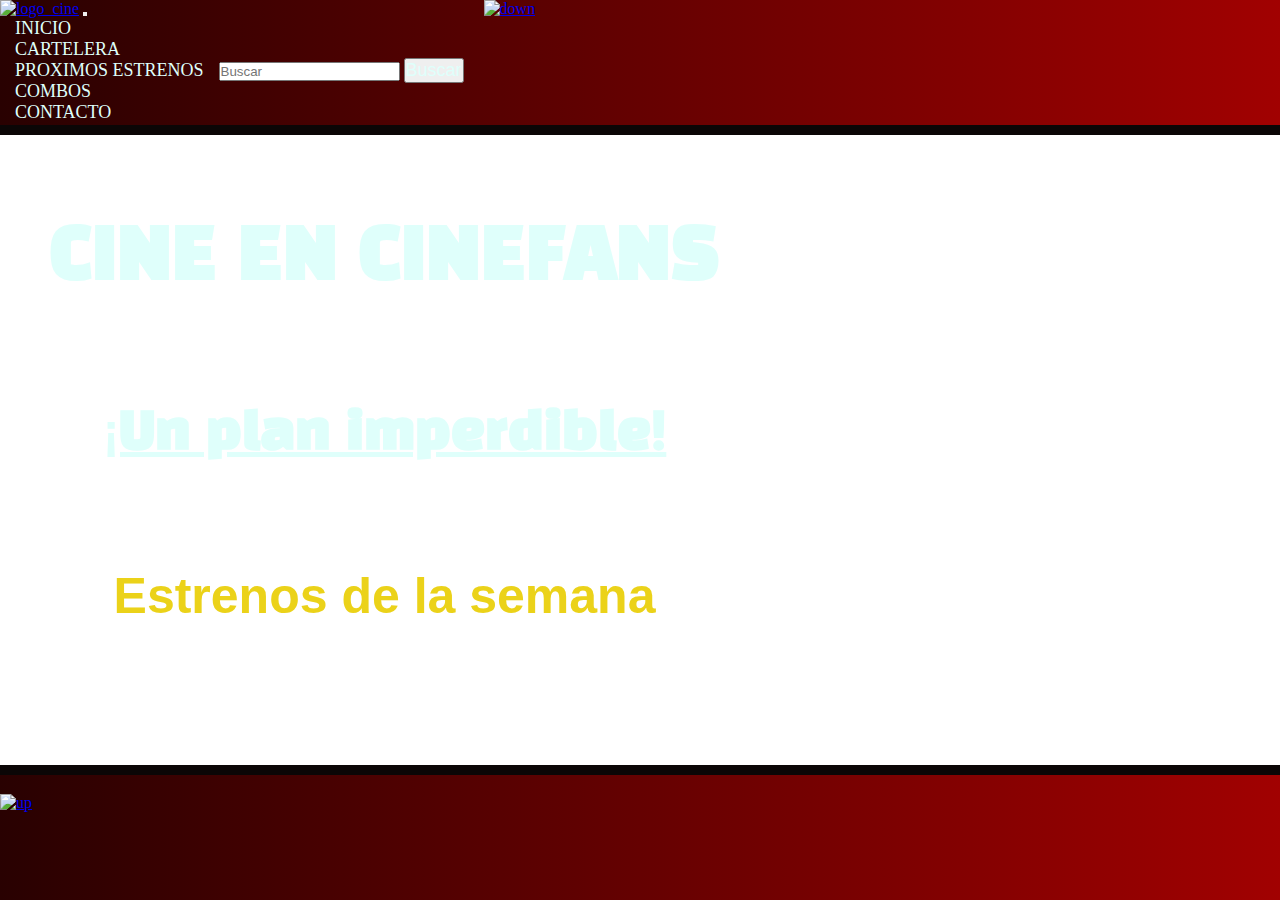
==== index.html @ 0e2128f8 "probando funcion toggler en el index.html" ====
<!DOCTYPE html>
<html lang="en">

<head>
    <meta charset="UTF-8">
    <meta http-equiv="X-UA-Compatible" content="IE=edge">
    <meta name="viewport" content="width=device-width, initial-scale=1.0">
    
    <!-- Palabras Claves -->
    <meta name="keywords" content="peliculas, movies, cine, drama, accion, comedia">
    <!-- Descripción -->
    <meta name="description" content="Podrás encontrar un variado repertorio de peliculas y estrenos en 2D y 3D con una">

    <link rel="stylesheet" href="https://cdnjs.cloudflare.com/ajax/libs/font-awesome/6.1.1/css/all.min.css"
        integrity="sha512-KfkfwYDsLkIlwQp6LFnl8zNdLGxu9YAA1QvwINks4PhcElQSvqcyVLLD9aMhXd13uQjoXtEKNosOWaZqXgel0g=="
        crossorigin="anonymous" referrerpolicy="no-referrer" />
    <link href="https://cdn.jsdelivr.net/npm/bootstrap@5.3.0-alpha3/dist/css/bootstrap.min.css" rel="stylesheet"
        integrity="sha384-KK94CHFLLe+nY2dmCWGMq91rCGa5gtU4mk92HdvYe+M/SXH301p5ILy+dN9+nJOZ" crossorigin="anonymous">
    <link rel="stylesheet" href="./css/style.css">
    <link rel="shortcut icon" href="recursos/compartidos/icono-cine.png">

    <title>Inicio | CINEFANS</title>
</head>

<body>
    <header id="encabezado">
        <nav class="navbar navbar-expand-lg bg-body-tertiary nav-encabezado" id="id-encabezado-inicio">
            <div class="container-fluid encabezado-cuerpo">
                <a class="navbar-brand imagen-nav" href="#"><img src="recursos/compartidos/logo-cine.png" alt="logo_cine"></a>
                <button class="navbar-toggler" type="button" data-bs-toggle="collapse"
                    data-bs-target="#navbarTogglerDemo01" aria-controls="navbarTogglerDemo01" aria-expanded="false"
                    aria-label="Toggle navigation">
                    <span class="navbar-toggler-icon"></span>
                </button>
                <div class="collapse navbar-collapse navbar-personal" id="navbarTogglerDemo01">
                    <ul class="navbar-nav me-auto mb-2 mb-lg-0 lista-enlaces">
                        <li class="nav-item enlace">
                            <a class="nav-link active" href="./index.html">INICIO</a>
                        </li>
                        <li class="nav-item enlace">
                            <a class="nav-link active" aria-current="page" href="./pages/cartelera.html">CARTELERA</a>
                        </li>
                        <li class="nav-item enlace">
                            <a class="nav-link active" href="./pages/proximos-estrenos.html">PROXIMOS ESTRENOS</a>
                        </li>
                        <li class="nav-item enlace">
                            <a class="nav-link active" href="./pages/combos.html">COMBOS</a>
                        </li>
                        <li class="nav-item enlace">
                            <a class="nav-link active" href="./pages/contacto.html">CONTACTO</a>
                        </li>
                    </ul>
                    <form class="d-flex form-btn-buscar" role="buscar">
                        <input class="form-control me-2" type="buscar" placeholder="Buscar" aria-label="Buscar">
                        <button class="btn btn-outline-success boton-buscar" type="submit">Buscar</button>
                    </form>
                </div>
            </div>
            <div>
                <!-- <p>Ir abajo</p>-->
                <a href="#id-footer-inicio"><img src="recursos/compartidos/down-arrow.png" alt="down"></a>
            </div>
        </nav>
    </header>

    <main>
        <div class="titulos">
            <h1 class="titulo-importante1">CINE EN CINEFANS</h1>
            <h2 class="titulo-importante2">¡Un plan imperdible!</h2>
            <h3 class="titulo-importante3">Estrenos de la semana</h3>
            <div class="contenedor-lista-animada">
                <ul class="lista-animada">
                    <li>SORTEOS SEMANALES</li>
                    <li>BENEFICIOS PROMOCIONES</li>
                    <li>2X1 EN ENTRADAS DE CINE</li>
                </ul>
            </div>
        </div>
    </main>

    <footer id="id-footer-inicio" class="pie">
        <!-- <p>Ir arriba</p>  -->
        <a href="#id-encabezado-inicio"><img src="recursos/compartidos/up-arrow.png" alt="up"></a>
        <section class="contacto">
            <a href="#"><i class="fa-brands fa-facebook"></i></a>
            <a href="#"><i class="fa-brands fa-twitter"></i></a>
            <a href="#"><i class="fa-brands fa-instagram-square"></i></a>
        </section>
    </footer>

    <script src="https://cdn.jsdelivr.net/npm/bootstrap@5.3.0-alpha3/dist/js/bootstrap.bundle.min.js"
        integrity="sha384-ENjdO4Dr2bkBIFxQpeoTz1HIcje39Wm4jDKdf19U8gI4ddQ3GYNS7NTKfAdVQSZe"
        crossorigin="anonymous"></script>

</body>
</html>
---- css/style.css ----
/* selector universal  */
@import url("https://fonts.googleapis.com/css2?family=Anybody:wght@200&family=Asap:ital@1&family=Dancing+Script:wght@700&family=Nunito+Sans:wght@700&family=Pacifico&display=swap");
@import url("https://fonts.googleapis.com/css2?family=Black+Han+Sans&display=swap");
* {
  margin: 0;
  padding: 0;
  box-sizing: border-box; }

/*VARIABLES GLOBALES*/
.configBasica_GridPage, .cartelera .contenedor-cartelera, .combos .contenedor-combos, .proximos-estrenos .contenedor-proximos-estrenos {
  margin: 25px auto;
  width: 1600px;
  background-color: white;
  box-shadow: 0 0 20px rgba(0, 0, 0, 0.401); }

.config-titulo-importante1, .titulos .titulo-importante1, .cartelera .titulo-importante1, .combos .titulo-importante1, .proximos-estrenos .titulo-importante1 {
  text-align: left;
  color: #dffffb;
  margin: 50px;
  padding-top: 30px; }

.config-titulo-importante4, .cartelera .contenedor-cartelera .film .info-pelicula .titulo-importante4, .combos .contenedor-combos .film .info-combo .titulo-importante4, .proximos-estrenos .contenedor-proximos-estrenos .film .info-pelicula .titulo-importante4 {
  text-align: left;
  color: #e30a0a;
  margin: 10px; }

@keyframes cambiar {
  0% {
    margin-top: 0px; }
  20% {
    margin-top: 0px; }
  25% {
    margin-top: -40px; }
  50% {
    margin-top: -40px; }
  55% {
    margin-top: -80px; }
  80% {
    margin-top: -80px; }
  85% {
    margin-top: -40px; }
  95% {
    margin-top: -40px; }
  100% {
    margin-top: 0px; } }

#encabezado .nav-encabezado {
  min-height: 15vh;
  background-image: linear-gradient(to right, #290101, #510101, #790101, #a10101);
  border-bottom: 10px solid #0b0606;
  width: 100%;
  display: flex;
  flex-direction: row;
  flex-wrap: wrap;
  justify-content: baseline;
  align-items: flex-start;
  align-content: space-between; }
  #encabezado .nav-encabezado .encabezado-cuerpo .navbar-personal {
    display: flex;
    flex-direction: row;
    flex-wrap: wrap;
    justify-content: baseline;
    align-items: center; }
    #encabezado .nav-encabezado .encabezado-cuerpo .navbar-personal .lista-enlaces .enlace a {
      text-decoration: none;
      color: #dffffb !important;
      font-size: 18px;
      margin: 15px; }
      #encabezado .nav-encabezado .encabezado-cuerpo .navbar-personal .lista-enlaces .enlace a:hover {
        color: #ebd219 !important;
        background-color: transparent;
        font-weight: bold; }
    #encabezado .nav-encabezado .encabezado-cuerpo .navbar-personal .form-btn-buscar .boton-buscar {
      margin-right: 20px;
      color: #dffffb !important;
      font-size: 18px; }
      #encabezado .nav-encabezado .encabezado-cuerpo .navbar-personal .form-btn-buscar .boton-buscar:hover {
        background-color: #ebd219; }

.pie {
  padding-bottom: 20px;
  background-image: linear-gradient(to right, #290101, #510101, #790101, #a10101);
  border-top: 10px solid #0b0606;
  min-height: 15vh;
  width: 100%;
  display: flex;
  flex-direction: column;
  flex-wrap: wrap;
  justify-content: center;
  align-items: flex-start;
  align-content: space-between; }
  .pie .contacto {
    height: 50px;
    width: 100%;
    text-align: center;
    color: blue;
    display: flex;
    flex-direction: row;
    flex-wrap: wrap;
    justify-content: center;
    align-items: center;
    align-content: space-between; }
    .pie .contacto a {
      color: blue;
      font-size: 35px;
      margin: 15px 15px;
      padding-left: 50px; }
      .pie .contacto a:hover {
        color: #333;
        font-size: 40px; }

/* MEDIA QUERIES*/
@media (max-width: 349px) {
  .pie .contacto a {
    font-size: 35px;
    margin: 10px 10px;
    padding-left: 38px; } }

/*MAIN INDEX*/
.titulos {
  background-image: url("../recursos/inicio/portadaCine.jpg");
  height: auto;
  background-position: center;
  background-size: cover;
  background-repeat: no-repeat;
  min-height: 70vh;
  display: flex;
  flex-direction: column;
  flex-wrap: wrap;
  justify-content: baseline;
  align-items: center;
  align-content: space-between; }
  .titulos .titulo-importante1 {
    font-weight: bold;
    font-size: 80px;
    font-family: "Black Han Sans", sans-serif; }
  .titulos .titulo-importante2 {
    text-align: left;
    font-size: 60px;
    font-family: "Black Han Sans", sans-serif;
    text-decoration: underline;
    color: #dffffb;
    margin: 50px; }
  .titulos .titulo-importante3 {
    text-align: left;
    font-style: normal;
    font-size: 50px;
    font-family: Arial, Helvetica, sans-serif;
    color: #ebd219;
    margin: 50px; }
  .titulos .contenedor-lista-animada {
    display: flex;
    height: 40px;
    color: #fff;
    font-size: 40px;
    line-height: 40px;
    top: 0;
    right: 0;
    bottom: 0;
    left: 0;
    margin: auto;
    overflow: hidden; }
    .titulos .contenedor-lista-animada .lista-animada {
      list-style: none;
      padding-left: 10px;
      animation: cambiar 10s infinite; }

/* MEDIA QUERIES*/
@media (min-width: 1400px) and (max-width: 1600px) {
  .titulos .titulo-importante1 {
    font-size: 70px; }
  .titulos .titulo-importante2 {
    font-size: 50px; } }

@media (min-width: 1200px) and (max-width: 1399px) {
  .titulos .titulo-importante1 {
    font-size: 70px; }
  .titulos .titulo-importante2 {
    font-size: 50px; } }

@media (min-width: 600px) and (max-width: 1199px) {
  .titulos .titulo-importante1 {
    font-size: 60px; }
  .titulos .titulo-importante2 {
    font-size: 40px; } }

@media (min-width: 500px) and (max-width: 599px) {
  .titulos .titulo-importante1 {
    font-size: 60px; }
  .titulos .titulo-importante2 {
    font-size: 40px; }
  .titulos .contenedor-lista-animada {
    font-size: 35px; } }

@media (min-width: 386px) and (max-width: 499px) {
  .titulos .titulo-importante1 {
    font-size: 50px; }
  .titulos .titulo-importante2 {
    font-size: 30px; }
  .titulos .contenedor-lista-animada {
    font-size: 30px; } }

@media (min-width: 350px) and (max-width: 385px) {
  .titulos .titulo-importante1 {
    font-size: 50px; }
  .titulos .titulo-importante2 {
    font-size: 30px; }
  .titulos .contenedor-lista-animada {
    font-size: 25px; } }

@media (max-width: 349px) {
  .titulos .titulo-importante1 {
    font-size: 40px; }
  .titulos .titulo-importante2 {
    font-size: 30px; }
  .titulos .contenedor-lista-animada {
    font-size: 20px; } }

.cartelera {
  background-color: #c04338;
  min-height: 70vh; }
  .cartelera .titulo-importante1 {
    font-weight: bold;
    font-size: 80px;
    font-family: "Black Han Sans", sans-serif; }
  .cartelera .contenedor-cartelera {
    display: grid;
    grid-template-columns: repeat(3, 1fr);
    grid-template-rows: repeat(3, 1fr);
    grid-template-areas: "film1 film2 film3" "film4 film5 film6" "film7 film8 film9";
    height: 1000px; }
    .cartelera .contenedor-cartelera .film1 {
      grid-area: film1; }
    .cartelera .contenedor-cartelera .film2 {
      grid-area: film2; }
    .cartelera .contenedor-cartelera .film3 {
      grid-area: film3; }
    .cartelera .contenedor-cartelera .film4 {
      grid-area: film4; }
    .cartelera .contenedor-cartelera .film5 {
      grid-area: film5; }
    .cartelera .contenedor-cartelera .film6 {
      grid-area: film6; }
    .cartelera .contenedor-cartelera .film7 {
      grid-area: film7; }
    .cartelera .contenedor-cartelera .film8 {
      grid-area: film8; }
    .cartelera .contenedor-cartelera .film9 {
      grid-area: film9; }
    .cartelera .contenedor-cartelera .film .imgfilm {
      float: left;
      margin: 5px;
      background-position: center;
      background-size: cover;
      background-repeat: no-repeat;
      transition: 0.5s; }
      .cartelera .contenedor-cartelera .film .imgfilm:hover {
        transform: scale(1.1); }
    .cartelera .contenedor-cartelera .film .info-pelicula .titulo-importante4 {
      font-style: normal;
      font-weight: bold;
      font-size: 30px;
      font-family: Arial, Helvetica, sans-serif; }
    .cartelera .contenedor-cartelera .film .info-pelicula .genero-pelicula {
      padding: 10px; }
    .cartelera .contenedor-cartelera .film .info-pelicula .resumen-pelicula {
      padding: 10px; }

/* MEDIA QUERIES*/
@media (min-width: 1400px) and (max-width: 1600px) {
  .cartelera .titulo-importante1 {
    font-size: 70px; }
  .cartelera .contenedor-cartelera {
    grid-template-columns: repeat(2, 1fr);
    grid-template-rows: repeat(5, 1fr);
    grid-template-areas: "film1 film2" "film3 film4" "film5 film6" "film7 film8" "film9 film9";
    width: 1400px;
    height: auto; } }

@media (min-width: 1200px) and (max-width: 1399px) {
  .cartelera .titulo-importante1 {
    font-size: 70px; }
  .cartelera .contenedor-cartelera {
    grid-template-columns: repeat(1, 1fr);
    grid-template-rows: repeat(9, 1fr);
    grid-template-areas: "film1" "film2" "film3" "film4" "film5" "film6" "film7" "film8" "film9";
    width: 1200px;
    height: auto; } }

@media (min-width: 600px) and (max-width: 1199px) {
  .cartelera .titulo-importante1 {
    font-size: 60px; }
  .cartelera .contenedor-cartelera {
    grid-template-columns: repeat(1, 1fr);
    grid-template-rows: repeat(9, 1fr);
    grid-template-areas: "film1" "film2" "film3" "film4" "film5" "film6" "film7" "film8" "film9";
    width: 600px;
    height: auto; }
  .cartelera .contenedor-cartelera .film .imgfilm {
    max-width: 500px; } }

@media (max-width: 599px) {
  .cartelera .titulo-importante1 {
    font-size: 50px; }
  .cartelera .contenedor-cartelera {
    grid-template-columns: repeat(1, 1fr);
    grid-template-rows: repeat(9, 1fr);
    grid-template-areas: "film1" "film2" "film3" "film4" "film5" "film6" "film7" "film8" "film9";
    width: 400px;
    height: auto; }
  .cartelera .contenedor-cartelera .film .imgfilm {
    max-width: 300px; } }

@media (max-width: 399px) {
  .cartelera .titulo-importante1 {
    font-size: 50px; }
  .cartelera .contenedor-cartelera {
    grid-template-columns: repeat(1, 1fr);
    grid-template-rows: repeat(9, 1fr);
    grid-template-areas: "film1" "film2" "film3" "film4" "film5" "film6" "film7" "film8" "film9";
    width: 300px;
    height: auto; }
  .cartelera .contenedor-cartelera .film .imgfilm {
    max-width: 200px; } }

.combos {
  background-color: #c04338;
  min-height: 70vh; }
  .combos .titulo-importante1 {
    font-weight: bold;
    font-size: 80px;
    font-family: "Black Han Sans", sans-serif; }
  .combos .contenedor-combos {
    display: grid;
    grid-template-columns: repeat(2, 1fr);
    grid-template-rows: repeat(2, 1fr);
    grid-template-areas: "film1 film2" "film3 film4";
    height: 600px; }
    .combos .contenedor-combos .film1 {
      grid-area: film1; }
    .combos .contenedor-combos .film2 {
      grid-area: film2; }
    .combos .contenedor-combos .film3 {
      grid-area: film3; }
    .combos .contenedor-combos .film4 {
      grid-area: film4; }
    .combos .contenedor-combos .film .imgfilm {
      float: left;
      margin: 5px;
      background-position: center;
      background-size: cover;
      background-repeat: no-repeat;
      transition: 0.5s; }
      .combos .contenedor-combos .film .imgfilm:hover {
        transform: scale(1.1); }
    .combos .contenedor-combos .film .info-combo .titulo-importante4 {
      font-style: normal;
      font-weight: bold;
      font-size: 30px;
      font-family: Arial, Helvetica, sans-serif; }

/* MEDIA QUERIES*/
@media (min-width: 1400px) and (max-width: 1600px) {
  .combos .titulo-importante1 {
    font-size: 70px; }
  .combos .contenedor-combos {
    width: 1400px;
    height: auto; } }

@media (min-width: 1200px) and (max-width: 1399px) {
  .combos .titulo-importante1 {
    font-size: 70px; }
  .combos .contenedor-combos {
    grid-template-columns: repeat(1, 1fr);
    grid-template-rows: repeat(4, 1fr);
    grid-template-areas: "film1" "film2" "film3" "film4";
    width: 1200px;
    height: auto; } }

@media (min-width: 600px) and (max-width: 1199px) {
  .combos .titulo-importante1 {
    font-size: 60px; }
  .combos .contenedor-combos {
    grid-template-columns: repeat(1, 1fr);
    grid-template-rows: repeat(4, 1fr);
    grid-template-areas: "film1" "film2" "film3" "film4";
    width: 600px;
    height: auto; }
  .combos .contenedor-combos .film .imgfilm {
    max-width: 500px; } }

@media (max-width: 599px) {
  .combos .titulo-importante1 {
    font-size: 50px; }
  .combos .contenedor-combos {
    grid-template-columns: repeat(1, 1fr);
    grid-template-rows: repeat(4, 1fr);
    grid-template-areas: "film1" "film2" "film3" "film4";
    width: 400px;
    height: auto; }
  .combos .contenedor-combos .film .imgfilm {
    max-width: 300px; } }

@media (max-width: 399px) {
  .combos .titulo-importante1 {
    font-size: 50px; }
  .combos .contenedor-combos {
    grid-template-columns: repeat(1, 1fr);
    grid-template-rows: repeat(4, 1fr);
    grid-template-areas: "film1" "film2" "film3" "film4";
    width: 300px;
    height: auto; }
  .combos .contenedor-combos .film .imgfilm {
    max-width: 200px; } }

.titulos .titulo-importante5 {
  text-align: left;
  font-style: normal;
  font-weight: bold;
  font-size: 30px;
  font-family: Arial, Helvetica, sans-serif;
  color: white;
  margin: 10px; }

.titulos .formularioContacto {
  background-color: #c04338;
  font-size: 30px;
  display: flex;
  flex-direction: column;
  flex-wrap: wrap;
  justify-content: baseline;
  align-items: flex-start;
  align-content: space-between;
  margin-top: 10px;
  margin-bottom: 10px; }
  .titulos .formularioContacto .formularioContacto__dato {
    display: flex;
    flex-direction: row;
    flex-wrap: wrap;
    justify-content: space-around;
    align-items: baseline;
    align-content: space-around;
    padding: 15px;
    margin: 5px; }
    .titulos .formularioContacto .formularioContacto__dato .formularioContacto__dato--lbl-form {
      padding-right: 20px; }
  .titulos .formularioContacto .formularioContacto__obligatorio textarea {
    background-color: lightpink;
    font-size: 20px;
    font-family: Arial, Helvetica, sans-serif; }
  .titulos .formularioContacto .formularioContacto__obligatorio input {
    background-color: lightpink;
    font-size: 20px;
    font-family: Arial, Helvetica, sans-serif; }
  .titulos .formularioContacto .formularioContacto__obligatorio select {
    background-color: lightpink;
    font-size: 20px;
    font-family: Arial, Helvetica, sans-serif; }
  .titulos .formularioContacto .formularioContacto__opcional input {
    background-color: lightsalmon;
    font-size: 20px; }

.proximos-estrenos {
  background-color: #c04338;
  min-height: 70vh; }
  .proximos-estrenos .titulo-importante1 {
    font-weight: bold;
    font-size: 80px;
    font-family: "Black Han Sans", sans-serif; }
  .proximos-estrenos .contenedor-proximos-estrenos {
    display: grid;
    grid-template-columns: repeat(3, 1fr);
    grid-template-rows: repeat(2, 1fr);
    grid-template-areas: "film1 film2 film3" "film4 film5 film6";
    height: 700px; }
    .proximos-estrenos .contenedor-proximos-estrenos .film1 {
      grid-area: film1; }
    .proximos-estrenos .contenedor-proximos-estrenos .film2 {
      grid-area: film2; }
    .proximos-estrenos .contenedor-proximos-estrenos .film3 {
      grid-area: film3; }
    .proximos-estrenos .contenedor-proximos-estrenos .film4 {
      grid-area: film4; }
    .proximos-estrenos .contenedor-proximos-estrenos .film5 {
      grid-area: film5; }
    .proximos-estrenos .contenedor-proximos-estrenos .film6 {
      grid-area: film6; }
    .proximos-estrenos .contenedor-proximos-estrenos .film .imgfilm {
      float: left;
      margin: 5px;
      background-position: center;
      background-size: cover;
      background-repeat: no-repeat;
      transition: 0.5s; }
      .proximos-estrenos .contenedor-proximos-estrenos .film .imgfilm:hover {
        transform: scale(1.1); }
    .proximos-estrenos .contenedor-proximos-estrenos .film .info-pelicula .titulo-importante4 {
      font-style: normal;
      font-weight: bold;
      font-size: 30px;
      font-family: Arial, Helvetica, sans-serif; }
    .proximos-estrenos .contenedor-proximos-estrenos .film .info-pelicula .genero-pelicula {
      padding: 10px; }
    .proximos-estrenos .contenedor-proximos-estrenos .film .info-pelicula .resumen-pelicula {
      padding: 10px; }

/* MEDIA QUERIES*/
@media (min-width: 1400px) and (max-width: 1600px) {
  .proximos-estrenos .titulo-importante1 {
    font-size: 70px; }
  .proximos-estrenos .contenedor-proximos-estrenos {
    grid-template-columns: repeat(2, 1fr);
    grid-template-rows: repeat(3, 1fr);
    grid-template-areas: "film1 film2" "film3 film4" "film5 film6";
    width: 1400px;
    height: auto; } }

@media (min-width: 1200px) and (max-width: 1399px) {
  .proximos-estrenos .titulo-importante1 {
    font-size: 70px; }
  .proximos-estrenos .contenedor-proximos-estrenos {
    grid-template-columns: repeat(1, 1fr);
    grid-template-rows: repeat(6, 1fr);
    grid-template-areas: "film1" "film2" "film3" "film4" "film5" "film6";
    width: 1200px;
    height: auto; } }

@media (min-width: 600px) and (max-width: 1199px) {
  .proximos-estrenos .titulo-importante1 {
    font-size: 60px; }
  .proximos-estrenos .contenedor-proximos-estrenos {
    grid-template-columns: repeat(1, 1fr);
    grid-template-rows: repeat(6, 1fr);
    grid-template-areas: "film1" "film2" "film3" "film4" "film5" "film6";
    width: 600px;
    height: auto; }
  .proximos-estrenos .contenedor-proximos-estrenos .film .imgfilm {
    max-width: 500px; } }

@media (max-width: 599px) {
  .proximos-estrenos .titulo-importante1 {
    font-size: 50px; }
  .proximos-estrenos .contenedor-proximos-estrenos {
    grid-template-columns: repeat(1, 1fr);
    grid-template-rows: repeat(6, 1fr);
    grid-template-areas: "film1" "film2" "film3" "film4" "film5" "film6";
    width: 400px;
    height: auto; }
  .proximos-estrenos .contenedor-proximos-estrenos .film .imgfilm {
    max-width: 300px; }
  .proximos-estrenos .contenedor-proximos-estrenos .film .info-pelicula .titulo-importante4 {
    font-size: 20px; } }

@media (max-width: 399px) {
  .proximos-estrenos .titulo-importante1 {
    font-size: 50px; }
  .proximos-estrenos .contenedor-proximos-estrenos {
    grid-template-columns: repeat(1, 1fr);
    grid-template-rows: repeat(6, 1fr);
    grid-template-areas: "film1" "film2" "film3" "film4" "film5" "film6";
    width: 300px;
    height: auto; }
  .proximos-estrenos .contenedor-proximos-estrenos .film .imgfilm {
    max-width: 200px; }
  .proximos-estrenos .contenedor-proximos-estrenos .film .info-pelicula .titulo-importante4 {
    font-size: 20px; } }
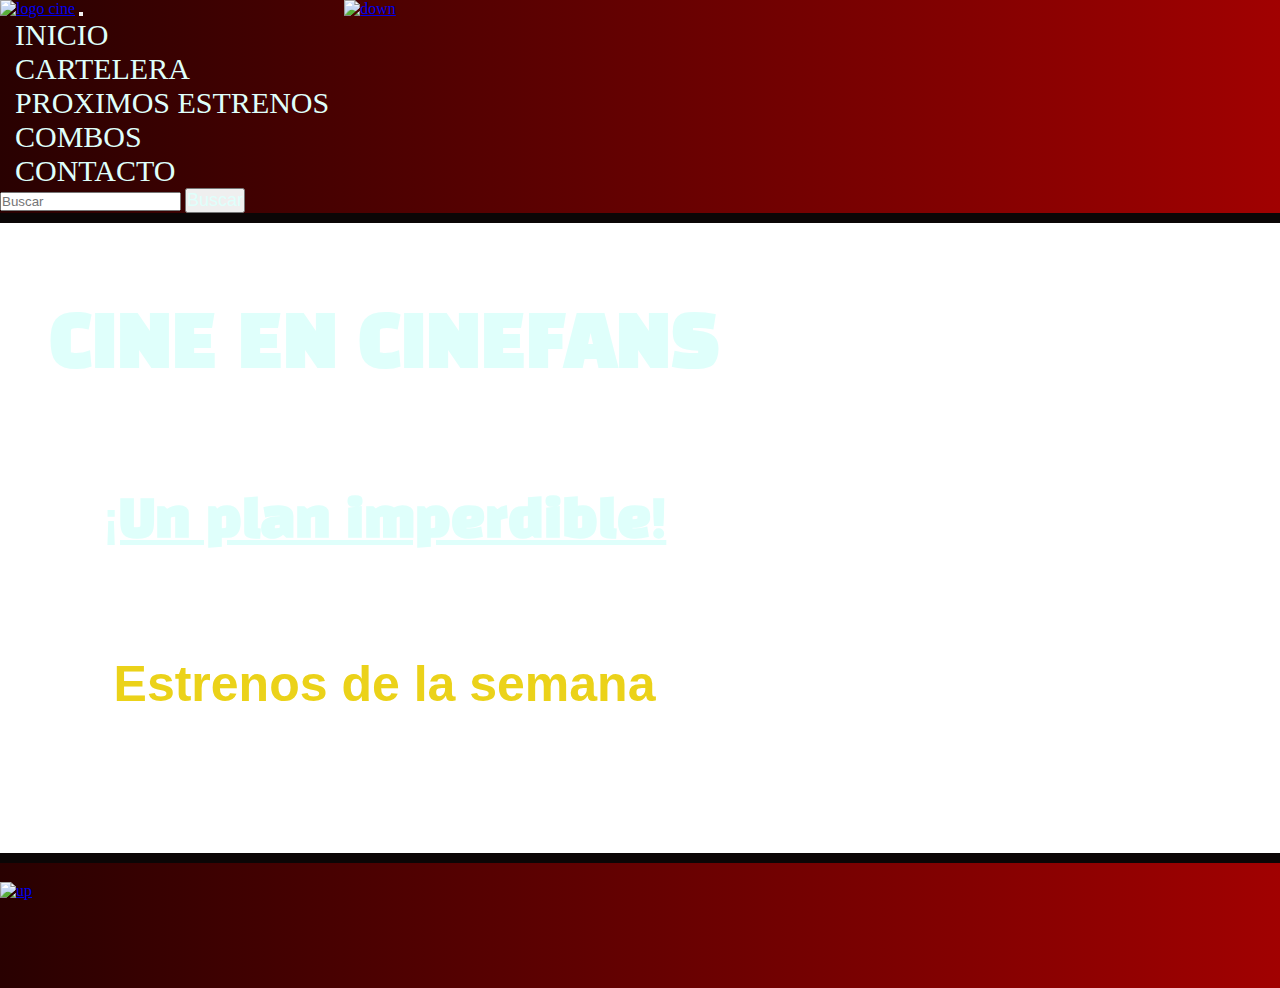
==== commit 3837cf6e: "probando opacidad de nuevo" ====
--- a/index.html
+++ b/index.html
@@ -23,16 +23,16 @@
 </head>
 
 <body>
-    <header id="encabezado">
+    <header class="encabezado">
         <nav class="navbar navbar-expand-lg bg-body-tertiary nav-encabezado" id="id-encabezado-inicio">
             <div class="container-fluid encabezado-cuerpo">
-                <a class="navbar-brand imagen-nav" href="#"><img src="recursos/compartidos/logo-cine.png" alt="logo_cine"></a>
+                <a class="navbar-brand imagen-nav logo_img" href="#"><img src="recursos/compartidos/logo-cine.png" alt="logo cine"></a>
                 <button class="navbar-toggler" type="button" data-bs-toggle="collapse"
                     data-bs-target="#navbarTogglerDemo01" aria-controls="navbarTogglerDemo01" aria-expanded="false"
                     aria-label="Toggle navigation">
                     <span class="navbar-toggler-icon"></span>
                 </button>
-                <div class="collapse navbar-collapse navbar-personal" id="navbarTogglerDemo01">
+                <div class="collapse navbar-collapse mi-navbar" id="navbarTogglerDemo01">
                     <ul class="navbar-nav me-auto mb-2 mb-lg-0 lista-enlaces">
                         <li class="nav-item enlace">
                             <a class="nav-link active" href="./index.html">INICIO</a>
@@ -63,7 +63,7 @@
         </nav>
     </header>
 
-    <main>
+    <main class="main-index">
         <div class="titulos">
             <h1 class="titulo-importante1">CINE EN CINEFANS</h1>
             <h2 class="titulo-importante2">¡Un plan imperdible!</h2>
--- a/css/style.css
+++ b/css/style.css
@@ -44,7 +44,7 @@
   100% {
     margin-top: 0px; } }
 
-#encabezado .nav-encabezado {
+.nav-encabezado {
   min-height: 15vh;
   background-image: linear-gradient(to right, #290101, #510101, #790101, #a10101);
   border-bottom: 10px solid #0b0606;
@@ -55,27 +55,23 @@
   justify-content: baseline;
   align-items: flex-start;
   align-content: space-between; }
-  #encabezado .nav-encabezado .encabezado-cuerpo .navbar-personal {
-    display: flex;
-    flex-direction: row;
-    flex-wrap: wrap;
-    justify-content: baseline;
-    align-items: center; }
-    #encabezado .nav-encabezado .encabezado-cuerpo .navbar-personal .lista-enlaces .enlace a {
-      text-decoration: none;
-      color: #dffffb !important;
-      font-size: 18px;
-      margin: 15px; }
-      #encabezado .nav-encabezado .encabezado-cuerpo .navbar-personal .lista-enlaces .enlace a:hover {
-        color: #ebd219 !important;
-        background-color: transparent;
-        font-weight: bold; }
-    #encabezado .nav-encabezado .encabezado-cuerpo .navbar-personal .form-btn-buscar .boton-buscar {
-      margin-right: 20px;
-      color: #dffffb !important;
-      font-size: 18px; }
-      #encabezado .nav-encabezado .encabezado-cuerpo .navbar-personal .form-btn-buscar .boton-buscar:hover {
-        background-color: #ebd219; }
+  .nav-encabezado .encabezado-cuerpo .logo_img img {
+    height: 12vh; }
+  .nav-encabezado .encabezado-cuerpo .mi-navbar .lista-enlaces .enlace a {
+    text-decoration: none;
+    color: #dffffb;
+    font-size: 30px;
+    margin: 15px; }
+    .nav-encabezado .encabezado-cuerpo .mi-navbar .lista-enlaces .enlace a:hover {
+      color: #ebd219;
+      background-color: transparent;
+      font-weight: bold; }
+  .nav-encabezado .encabezado-cuerpo .mi-navbar .form-btn-buscar .boton-buscar {
+    margin-right: 20px;
+    color: #dffffb;
+    font-size: 18px; }
+    .nav-encabezado .encabezado-cuerpo .mi-navbar .form-btn-buscar .boton-buscar:hover {
+      background-color: #ebd219; }
 
 .pie {
   padding-bottom: 20px;
@@ -117,13 +113,29 @@
     padding-left: 38px; } }
 
 /*MAIN INDEX*/
+.main-index {
+  position: relative; }
+  .main-index:before {
+    content: ' ';
+    display: block;
+    position: absolute;
+    left: 0;
+    top: 0;
+    width: 100%;
+    height: 100%;
+    opacity: 0.5;
+    background-image: url("../recursos/inicio/portadaCine.jpg");
+    background-repeat: no-repeat;
+    background-position: 50% 0;
+    background-size: cover; }
+
 .titulos {
-  background-image: url("../recursos/inicio/portadaCine.jpg");
+  position: relative;
+  min-height: 70vh;
   height: auto;
   background-position: center;
   background-size: cover;
   background-repeat: no-repeat;
-  min-height: 70vh;
   display: flex;
   flex-direction: column;
   flex-wrap: wrap;
@@ -318,10 +330,15 @@
  "film9";
     width: 600px;
     height: auto; }
+  .cartelera .contenedor-cartelera .film .info-pelicula .titulo-importante4 {
+    font-style: normal;
+    font-weight: bold;
+    font-size: 20px;
+    font-family: Arial, Helvetica, sans-serif; }
   .cartelera .contenedor-cartelera .film .imgfilm {
     max-width: 500px; } }
 
-@media (max-width: 599px) {
+@media (min-width: 400px) and (max-width: 599px) {
   .cartelera .titulo-importante1 {
     font-size: 50px; }
   .cartelera .contenedor-cartelera {
@@ -338,12 +355,17 @@
  "film9";
     width: 400px;
     height: auto; }
+  .cartelera .contenedor-cartelera .film .info-pelicula .titulo-importante4 {
+    font-style: normal;
+    font-weight: bold;
+    font-size: 20px;
+    font-family: Arial, Helvetica, sans-serif; }
   .cartelera .contenedor-cartelera .film .imgfilm {
     max-width: 300px; } }
 
-@media (max-width: 399px) {
+@media (min-width: 350px) and (max-width: 399px) {
   .cartelera .titulo-importante1 {
-    font-size: 50px; }
+    font-size: 40px; }
   .cartelera .contenedor-cartelera {
     grid-template-columns: repeat(1, 1fr);
     grid-template-rows: repeat(9, 1fr);
@@ -356,8 +378,63 @@
  "film7"  "film8"  "film9";
-    width: 300px;
-    height: auto; }
+    width: 350px;
+    height: auto; }
+  .cartelera .contenedor-cartelera .film .info-pelicula .titulo-importante4 {
+    font-style: normal;
+    font-weight: bold;
+    font-size: 20px;
+    font-family: Arial, Helvetica, sans-serif; }
+  .cartelera .contenedor-cartelera .film .imgfilm {
+    max-width: 300px; } }
+
+@media (min-width: 300px) and (max-width: 349px) {
+  .cartelera .titulo-importante1 {
+    font-size: 30px; }
+  .cartelera .contenedor-cartelera {
+    grid-template-columns: repeat(1, 1fr);
+    grid-template-rows: repeat(9, 1fr);
+    grid-template-areas: "film1"+ "film2"+ "film3"+ "film4"+ "film5"+ "film6"+ "film7"+ "film8"+ "film9";
+    width: 310px;
+    height: auto; }
+  .cartelera .contenedor-cartelera .film .info-pelicula .titulo-importante4 {
+    font-style: normal;
+    font-weight: bold;
+    font-size: 15px;
+    font-family: Arial, Helvetica, sans-serif; }
+  .cartelera .contenedor-cartelera .film .imgfilm {
+    max-width: 250px; } }
+
+@media (max-width: 299px) {
+  .cartelera .titulo-importante1 {
+    font-size: 30px; }
+  .cartelera .contenedor-cartelera {
+    grid-template-columns: repeat(1, 1fr);
+    grid-template-rows: repeat(9, 1fr);
+    grid-template-areas: "film1"+ "film2"+ "film3"+ "film4"+ "film5"+ "film6"+ "film7"+ "film8"+ "film9";
+    width: 230px;
+    height: auto; }
+  .cartelera .contenedor-cartelera .film .info-pelicula .titulo-importante4 {
+    font-style: normal;
+    font-weight: bold;
+    font-size: 15px;
+    font-family: Arial, Helvetica, sans-serif; }
   .cartelera .contenedor-cartelera .film .imgfilm {
     max-width: 200px; } }
 
@@ -434,7 +511,7 @@
   .combos .contenedor-combos .film .imgfilm {
     max-width: 500px; } }
 
-@media (max-width: 599px) {
+@media (min-width: 400px) and (max-width: 599px) {
   .combos .titulo-importante1 {
     font-size: 50px; }
   .combos .contenedor-combos {
@@ -449,7 +526,7 @@
   .combos .contenedor-combos .film .imgfilm {
     max-width: 300px; } }
 
-@media (max-width: 399px) {
+@media (min-width: 350px) and (max-width: 399px) {
   .combos .titulo-importante1 {
     font-size: 50px; }
   .combos .contenedor-combos {
@@ -460,6 +537,36 @@
  "film3"  "film4";
     width: 300px;
+    height: auto; }
+  .combos .contenedor-combos .film .imgfilm {
+    max-width: 200px; } }
+
+@media (min-width: 300px) and (max-width: 349px) {
+  .combos .titulo-importante1 {
+    font-size: 40px; }
+  .combos .contenedor-combos {
+    grid-template-columns: repeat(1, 1fr);
+    grid-template-rows: repeat(4, 1fr);
+    grid-template-areas: "film1"+ "film2"+ "film3"+ "film4";
+    width: 300px;
+    height: auto; }
+  .combos .contenedor-combos .film .imgfilm {
+    max-width: 200px; } }
+
+@media (max-width: 299px) {
+  .combos .titulo-importante1 {
+    font-size: 30px; }
+  .combos .contenedor-combos {
+    grid-template-columns: repeat(1, 1fr);
+    grid-template-rows: repeat(4, 1fr);
+    grid-template-areas: "film1"+ "film2"+ "film3"+ "film4";
+    width: 230px;
     height: auto; }
   .combos .contenedor-combos .film .imgfilm {
     max-width: 200px; } }
@@ -601,7 +708,7 @@
   .proximos-estrenos .contenedor-proximos-estrenos .film .imgfilm {
     max-width: 500px; } }
 
-@media (max-width: 599px) {
+@media (min-width: 400px) and (max-width: 599px) {
   .proximos-estrenos .titulo-importante1 {
     font-size: 50px; }
   .proximos-estrenos .contenedor-proximos-estrenos {
@@ -620,9 +727,28 @@
   .proximos-estrenos .contenedor-proximos-estrenos .film .info-pelicula .titulo-importante4 {
     font-size: 20px; } }
 
-@media (max-width: 399px) {
+@media (min-width: 350px) and (max-width: 399px) {
   .proximos-estrenos .titulo-importante1 {
-    font-size: 50px; }
+    font-size: 40px; }
+  .proximos-estrenos .contenedor-proximos-estrenos {
+    grid-template-columns: repeat(1, 1fr);
+    grid-template-rows: repeat(6, 1fr);
+    grid-template-areas: "film1"+ "film2"+ "film3"+ "film4"+ "film5"+ "film6";
+    width: 350px;
+    height: auto; }
+  .proximos-estrenos .contenedor-proximos-estrenos .film .imgfilm {
+    max-width: 250px; }
+  .proximos-estrenos .contenedor-proximos-estrenos .film .info-pelicula .titulo-importante4 {
+    font-size: 15px; } }
+
+@media (min-width: 300px) and (max-width: 349px) {
+  .proximos-estrenos .titulo-importante1 {
+    font-size: 30px; }
   .proximos-estrenos .contenedor-proximos-estrenos {
     grid-template-columns: repeat(1, 1fr);
     grid-template-rows: repeat(6, 1fr);
@@ -633,6 +759,25 @@
  "film5"  "film6";
     width: 300px;
+    height: auto; }
+  .proximos-estrenos .contenedor-proximos-estrenos .film .imgfilm {
+    max-width: 200px; }
+  .proximos-estrenos .contenedor-proximos-estrenos .film .info-pelicula .titulo-importante4 {
+    font-size: 12px; } }
+
+@media (max-width: 299px) {
+  .proximos-estrenos .titulo-importante1 {
+    font-size: 30px; }
+  .proximos-estrenos .contenedor-proximos-estrenos {
+    grid-template-columns: repeat(1, 1fr);
+    grid-template-rows: repeat(6, 1fr);
+    grid-template-areas: "film1"+ "film2"+ "film3"+ "film4"+ "film5"+ "film6";
+    width: 230px;
     height: auto; }
   .proximos-estrenos .contenedor-proximos-estrenos .film .imgfilm {
     max-width: 200px; }
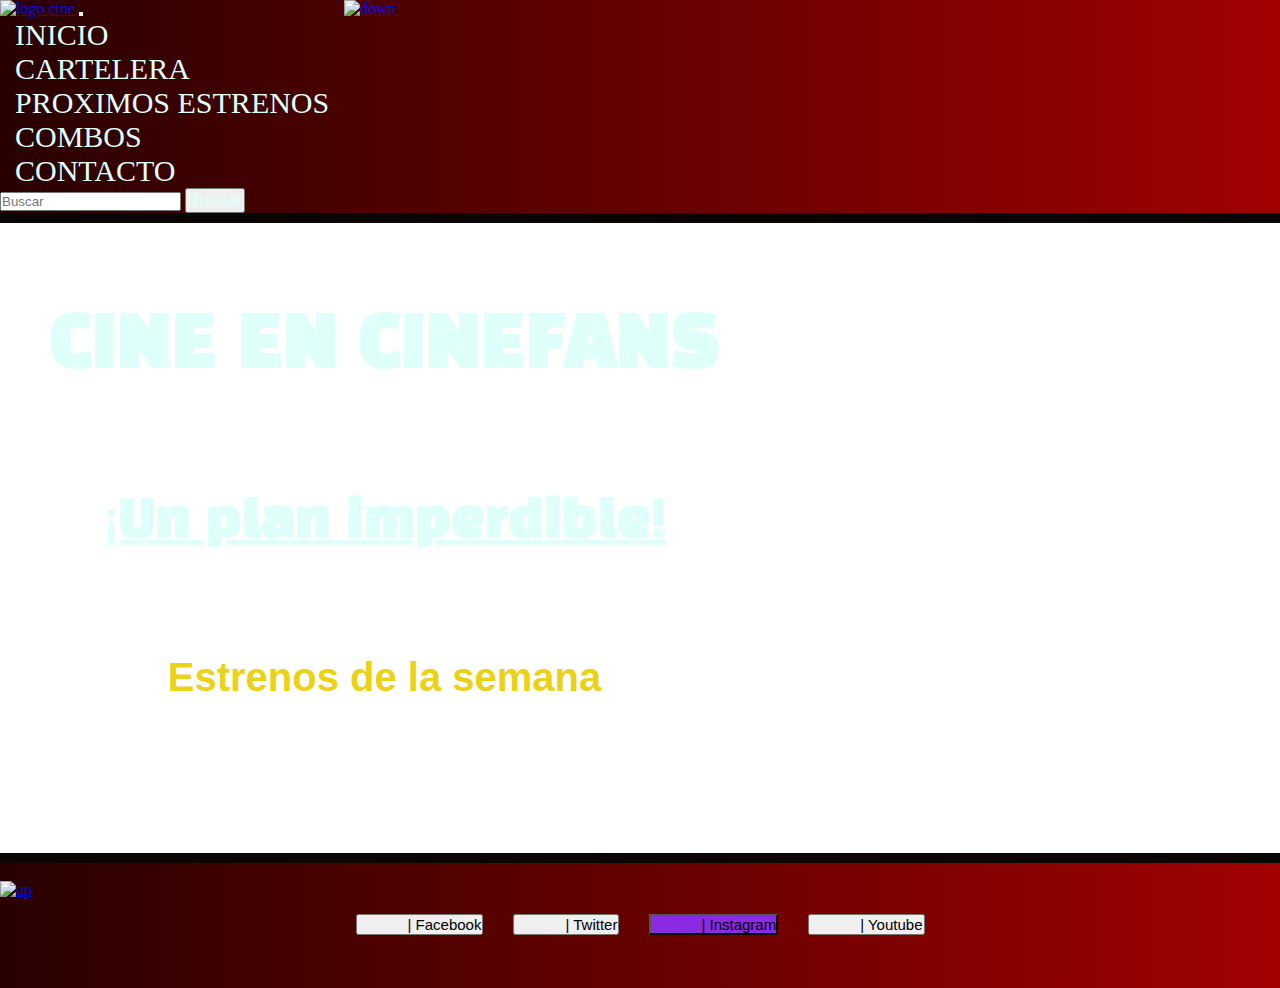
==== commit 87b29bfa: "mas ajustes en las pages" ====
--- a/index.html
+++ b/index.html
@@ -5,15 +5,17 @@
     <meta charset="UTF-8">
     <meta http-equiv="X-UA-Compatible" content="IE=edge">
     <meta name="viewport" content="width=device-width, initial-scale=1.0">
-    
+
     <!-- Palabras Claves -->
     <meta name="keywords" content="peliculas, movies, cine, drama, accion, comedia">
     <!-- Descripción -->
-    <meta name="description" content="Podrás encontrar un variado repertorio de peliculas y estrenos en 2D y 3D con una">
+    <meta name="description"
+        content="Podrás encontrar un variado repertorio de peliculas y estrenos en 2D y 3D con un CandyBar que te va a sorprender">
 
     <link rel="stylesheet" href="https://cdnjs.cloudflare.com/ajax/libs/font-awesome/6.1.1/css/all.min.css"
         integrity="sha512-KfkfwYDsLkIlwQp6LFnl8zNdLGxu9YAA1QvwINks4PhcElQSvqcyVLLD9aMhXd13uQjoXtEKNosOWaZqXgel0g=="
         crossorigin="anonymous" referrerpolicy="no-referrer" />
+    <link rel="stylesheet" href="https://cdnjs.cloudflare.com/ajax/libs/animate.css/4.1.1/animate.min.css" />
     <link href="https://cdn.jsdelivr.net/npm/bootstrap@5.3.0-alpha3/dist/css/bootstrap.min.css" rel="stylesheet"
         integrity="sha384-KK94CHFLLe+nY2dmCWGMq91rCGa5gtU4mk92HdvYe+M/SXH301p5ILy+dN9+nJOZ" crossorigin="anonymous">
     <link rel="stylesheet" href="./css/style.css">
@@ -26,7 +28,8 @@
     <header class="encabezado">
         <nav class="navbar navbar-expand-lg bg-body-tertiary nav-encabezado" id="id-encabezado-inicio">
             <div class="container-fluid encabezado-cuerpo">
-                <a class="navbar-brand imagen-nav logo_img" href="#"><img src="recursos/compartidos/logo-cine.png" alt="logo cine"></a>
+                <a class="navbar-brand imagen-nav logo-img" href="./index.html"><img
+                        src="recursos/compartidos/logo-cine.png" alt="logo cine"></a>
                 <button class="navbar-toggler" type="button" data-bs-toggle="collapse"
                     data-bs-target="#navbarTogglerDemo01" aria-controls="navbarTogglerDemo01" aria-expanded="false"
                     aria-label="Toggle navigation">
@@ -63,7 +66,7 @@
         </nav>
     </header>
 
-    <main class="main-index">
+    <main>
         <div class="titulos">
             <h1 class="titulo-importante1">CINE EN CINEFANS</h1>
             <h2 class="titulo-importante2">¡Un plan imperdible!</h2>
@@ -82,9 +85,13 @@
         <!-- <p>Ir arriba</p>  -->
         <a href="#id-encabezado-inicio"><img src="recursos/compartidos/up-arrow.png" alt="up"></a>
         <section class="contacto">
-            <a href="#"><i class="fa-brands fa-facebook"></i></a>
+            <!-- <a href="#"><i class="fa-brands fa-facebook"></i></a>
             <a href="#"><i class="fa-brands fa-twitter"></i></a>
-            <a href="#"><i class="fa-brands fa-instagram-square"></i></a>
+            <a href="#"><i class="fa-brands fa-instagram-square"></i></a> -->
+            <button class="btn btn-primary"><span class="fa  fa-brands  fa-facebook"></span> | Facebook</button>
+            <button class="btn btn-info"><span class="fa fa-brands fa-twitter"></span> | Twitter</button>
+            <button class="btn btn-secondary"><span class="fa fa-brands fa-instagram"></span> | Instagram</button>
+            <button class="btn btn-danger"><span class="fa fa-brands fa-youtube"></span> | Youtube</button>
         </section>
     </footer>
 
@@ -93,4 +100,5 @@
         crossorigin="anonymous"></script>
 
 </body>
-</html> +
+</html>--- a/css/style.css
+++ b/css/style.css
@@ -55,7 +55,7 @@
   justify-content: baseline;
   align-items: flex-start;
   align-content: space-between; }
-  .nav-encabezado .encabezado-cuerpo .logo_img img {
+  .nav-encabezado .encabezado-cuerpo .logo-img img {
     height: 12vh; }
   .nav-encabezado .encabezado-cuerpo .mi-navbar .lista-enlaces .enlace a {
     text-decoration: none;
@@ -72,6 +72,25 @@
     font-size: 18px; }
     .nav-encabezado .encabezado-cuerpo .mi-navbar .form-btn-buscar .boton-buscar:hover {
       background-color: #ebd219; }
+  .nav-encabezado div .down-arrow {
+    animation: animate__animated animate__bounce;
+    animation-duration: 5s; }
+    .nav-encabezado div .down-arrow:hover {
+      animation: animate__animated animate__bounce;
+      animation-duration: 5s; }
+
+/* MEDIA QUERIES*/
+@media (min-width: 600px) and (max-width: 1000px) {
+  .nav-encabezado .encabezado-cuerpo .mi-navbar .lista-enlaces .enlace a {
+    font-size: 25px; } }
+
+@media (min-width: 350px) and (max-width: 599px) {
+  .nav-encabezado .encabezado-cuerpo .mi-navbar .lista-enlaces .enlace a {
+    font-size: 20px; } }
+
+@media (max-width: 349px) {
+  .nav-encabezado .encabezado-cuerpo .mi-navbar .lista-enlaces .enlace a {
+    font-size: 15px; } }
 
 .pie {
   padding-bottom: 20px;
@@ -86,7 +105,6 @@
   align-items: flex-start;
   align-content: space-between; }
   .pie .contacto {
-    height: 50px;
     width: 100%;
     text-align: center;
     color: blue;
@@ -104,6 +122,14 @@
       .pie .contacto a:hover {
         color: #333;
         font-size: 40px; }
+    .pie .contacto button {
+      font-size: 15px;
+      margin: 15px 15px;
+      padding-left: 50px; }
+      .pie .contacto button:hover {
+        font-size: 20px; }
+    .pie .contacto .btn-secondary {
+      background-color: blueviolet; }
 
 /* MEDIA QUERIES*/
 @media (max-width: 349px) {
@@ -113,24 +139,8 @@
     padding-left: 38px; } }
 
 /*MAIN INDEX*/
-.main-index {
-  position: relative; }
-  .main-index:before {
-    content: ' ';
-    display: block;
-    position: absolute;
-    left: 0;
-    top: 0;
-    width: 100%;
-    height: 100%;
-    opacity: 0.5;
-    background-image: url("../recursos/inicio/portadaCine.jpg");
-    background-repeat: no-repeat;
-    background-position: 50% 0;
-    background-size: cover; }
-
 .titulos {
-  position: relative;
+  background-image: url("../recursos/inicio/portadaCine.jpg");
   min-height: 70vh;
   height: auto;
   background-position: center;
@@ -182,25 +192,33 @@
   .titulos .titulo-importante1 {
     font-size: 70px; }
   .titulos .titulo-importante2 {
-    font-size: 50px; } }
+    font-size: 50px; }
+  .titulos .titulo-importante3 {
+    font-size: 40px; } }
 
 @media (min-width: 1200px) and (max-width: 1399px) {
   .titulos .titulo-importante1 {
     font-size: 70px; }
   .titulos .titulo-importante2 {
-    font-size: 50px; } }
+    font-size: 50px; }
+  .titulos .titulo-importante3 {
+    font-size: 40px; } }
 
 @media (min-width: 600px) and (max-width: 1199px) {
-  .titulos .titulo-importante1 {
-    font-size: 60px; }
-  .titulos .titulo-importante2 {
-    font-size: 40px; } }
-
-@media (min-width: 500px) and (max-width: 599px) {
   .titulos .titulo-importante1 {
     font-size: 60px; }
   .titulos .titulo-importante2 {
     font-size: 40px; }
+  .titulos .titulo-importante3 {
+    font-size: 30px; } }
+
+@media (min-width: 500px) and (max-width: 599px) {
+  .titulos .titulo-importante1 {
+    font-size: 60px; }
+  .titulos .titulo-importante2 {
+    font-size: 40px; }
+  .titulos .titulo-importante3 {
+    font-size: 30px; }
   .titulos .contenedor-lista-animada {
     font-size: 35px; } }
 
@@ -209,6 +227,8 @@
     font-size: 50px; }
   .titulos .titulo-importante2 {
     font-size: 30px; }
+  .titulos .titulo-importante3 {
+    font-size: 20px; }
   .titulos .contenedor-lista-animada {
     font-size: 30px; } }
 
@@ -217,6 +237,8 @@
     font-size: 50px; }
   .titulos .titulo-importante2 {
     font-size: 30px; }
+  .titulos .titulo-importante3 {
+    font-size: 20px; }
   .titulos .contenedor-lista-animada {
     font-size: 25px; } }
 
@@ -225,6 +247,8 @@
     font-size: 40px; }
   .titulos .titulo-importante2 {
     font-size: 30px; }
+  .titulos .titulo-importante3 {
+    font-size: 20px; }
   .titulos .contenedor-lista-animada {
     font-size: 20px; } }
 
@@ -330,13 +354,13 @@
  "film9";
     width: 600px;
     height: auto; }
-  .cartelera .contenedor-cartelera .film .info-pelicula .titulo-importante4 {
-    font-style: normal;
-    font-weight: bold;
-    font-size: 20px;
-    font-family: Arial, Helvetica, sans-serif; }
-  .cartelera .contenedor-cartelera .film .imgfilm {
-    max-width: 500px; } }
+    .cartelera .contenedor-cartelera .film .info-pelicula .titulo-importante4 {
+      font-style: normal;
+      font-weight: bold;
+      font-size: 20px;
+      font-family: Arial, Helvetica, sans-serif; }
+    .cartelera .contenedor-cartelera .film .imgfilm {
+      max-width: 500px; } }
 
 @media (min-width: 400px) and (max-width: 599px) {
   .cartelera .titulo-importante1 {
@@ -355,13 +379,17 @@
  "film9";
     width: 400px;
     height: auto; }
-  .cartelera .contenedor-cartelera .film .info-pelicula .titulo-importante4 {
-    font-style: normal;
-    font-weight: bold;
-    font-size: 20px;
-    font-family: Arial, Helvetica, sans-serif; }
-  .cartelera .contenedor-cartelera .film .imgfilm {
-    max-width: 300px; } }
+    .cartelera .contenedor-cartelera .film .info-pelicula .titulo-importante4 {
+      font-style: normal;
+      font-weight: bold;
+      font-size: 20px;
+      font-family: Arial, Helvetica, sans-serif; }
+    .cartelera .contenedor-cartelera .film .info-pelicula .genero-pelicula {
+      font-size: 15px; }
+    .cartelera .contenedor-cartelera .film .info-pelicula .resumen-pelicula {
+      font-size: 15px; }
+    .cartelera .contenedor-cartelera .film .imgfilm {
+      max-width: 300px; } }
 
 @media (min-width: 350px) and (max-width: 399px) {
   .cartelera .titulo-importante1 {
@@ -380,13 +408,17 @@
  "film9";
     width: 350px;
     height: auto; }
-  .cartelera .contenedor-cartelera .film .info-pelicula .titulo-importante4 {
-    font-style: normal;
-    font-weight: bold;
-    font-size: 20px;
-    font-family: Arial, Helvetica, sans-serif; }
-  .cartelera .contenedor-cartelera .film .imgfilm {
-    max-width: 300px; } }
+    .cartelera .contenedor-cartelera .film .info-pelicula .titulo-importante4 {
+      font-style: normal;
+      font-weight: bold;
+      font-size: 20px;
+      font-family: Arial, Helvetica, sans-serif; }
+    .cartelera .contenedor-cartelera .film .info-pelicula .genero-pelicula {
+      font-size: 15px; }
+    .cartelera .contenedor-cartelera .film .info-pelicula .resumen-pelicula {
+      font-size: 15px; }
+    .cartelera .contenedor-cartelera .film .imgfilm {
+      max-width: 300px; } }
 
 @media (min-width: 300px) and (max-width: 349px) {
   .cartelera .titulo-importante1 {
@@ -405,13 +437,17 @@
  "film9";
     width: 310px;
     height: auto; }
-  .cartelera .contenedor-cartelera .film .info-pelicula .titulo-importante4 {
-    font-style: normal;
-    font-weight: bold;
-    font-size: 15px;
-    font-family: Arial, Helvetica, sans-serif; }
-  .cartelera .contenedor-cartelera .film .imgfilm {
-    max-width: 250px; } }
+    .cartelera .contenedor-cartelera .film .info-pelicula .titulo-importante4 {
+      font-style: normal;
+      font-weight: bold;
+      font-size: 15px;
+      font-family: Arial, Helvetica, sans-serif; }
+    .cartelera .contenedor-cartelera .film .info-pelicula .genero-pelicula {
+      font-size: 13px; }
+    .cartelera .contenedor-cartelera .film .info-pelicula .resumen-pelicula {
+      font-size: 13px; }
+    .cartelera .contenedor-cartelera .film .imgfilm {
+      max-width: 250px; } }
 
 @media (max-width: 299px) {
   .cartelera .titulo-importante1 {
@@ -430,13 +466,17 @@
  "film9";
     width: 230px;
     height: auto; }
-  .cartelera .contenedor-cartelera .film .info-pelicula .titulo-importante4 {
-    font-style: normal;
-    font-weight: bold;
-    font-size: 15px;
-    font-family: Arial, Helvetica, sans-serif; }
-  .cartelera .contenedor-cartelera .film .imgfilm {
-    max-width: 200px; } }
+    .cartelera .contenedor-cartelera .film .info-pelicula .titulo-importante4 {
+      font-style: normal;
+      font-weight: bold;
+      font-size: 15px;
+      font-family: Arial, Helvetica, sans-serif; }
+    .cartelera .contenedor-cartelera .film .info-pelicula .genero-pelicula {
+      font-size: 13px; }
+    .cartelera .contenedor-cartelera .film .info-pelicula .resumen-pelicula {
+      font-size: 13px; }
+    .cartelera .contenedor-cartelera .film .imgfilm {
+      max-width: 200px; } }
 
 .combos {
   background-color: #c04338;
@@ -474,6 +514,8 @@
       font-weight: bold;
       font-size: 30px;
       font-family: Arial, Helvetica, sans-serif; }
+    .combos .contenedor-combos .film .info-combo .disponible-combo {
+      padding-left: 20px; }
 
 /* MEDIA QUERIES*/
 @media (min-width: 1400px) and (max-width: 1600px) {
@@ -508,8 +550,8 @@
  "film4";
     width: 600px;
     height: auto; }
-  .combos .contenedor-combos .film .imgfilm {
-    max-width: 500px; } }
+    .combos .contenedor-combos .film .imgfilm {
+      max-width: 500px; } }
 
 @media (min-width: 400px) and (max-width: 599px) {
   .combos .titulo-importante1 {
@@ -523,8 +565,12 @@
  "film4";
     width: 400px;
     height: auto; }
-  .combos .contenedor-combos .film .imgfilm {
-    max-width: 300px; } }
+    .combos .contenedor-combos .film .imgfilm {
+      max-width: 300px; }
+    .combos .contenedor-combos .film .info-combo .titulo-importante4 {
+      font-size: 25px; }
+    .combos .contenedor-combos .film .info-combo .disponible-combo {
+      font-size: 15x; } }
 
 @media (min-width: 350px) and (max-width: 399px) {
   .combos .titulo-importante1 {
@@ -538,8 +584,12 @@
  "film4";
     width: 300px;
     height: auto; }
-  .combos .contenedor-combos .film .imgfilm {
-    max-width: 200px; } }
+    .combos .contenedor-combos .film .imgfilm {
+      max-width: 200px; }
+    .combos .contenedor-combos .film .info-combo .titulo-importante4 {
+      font-size: 25px; }
+    .combos .contenedor-combos .film .info-combo .disponible-combo {
+      font-size: 12px; } }
 
 @media (min-width: 300px) and (max-width: 349px) {
   .combos .titulo-importante1 {
@@ -553,8 +603,12 @@
  "film4";
     width: 300px;
     height: auto; }
-  .combos .contenedor-combos .film .imgfilm {
-    max-width: 200px; } }
+    .combos .contenedor-combos .film .imgfilm {
+      max-width: 200px; }
+    .combos .contenedor-combos .film .info-combo .titulo-importante4 {
+      font-size: 25px; }
+    .combos .contenedor-combos .film .info-combo .disponible-combo {
+      font-size: 12px; } }
 
 @media (max-width: 299px) {
   .combos .titulo-importante1 {
@@ -568,8 +622,12 @@
  "film4";
     width: 230px;
     height: auto; }
-  .combos .contenedor-combos .film .imgfilm {
-    max-width: 200px; } }
+    .combos .contenedor-combos .film .imgfilm {
+      max-width: 200px; }
+    .combos .contenedor-combos .film .info-combo .titulo-importante4 {
+      font-size: 25px; }
+    .combos .contenedor-combos .film .info-combo .disponible-combo {
+      font-size: 10px; } }
 
 .titulos .titulo-importante5 {
   text-align: left;
@@ -583,14 +641,14 @@
 .titulos .formularioContacto {
   background-color: #c04338;
   font-size: 30px;
+  margin-top: 10px;
+  margin-bottom: 10px;
   display: flex;
   flex-direction: column;
   flex-wrap: wrap;
   justify-content: baseline;
   align-items: flex-start;
-  align-content: space-between;
-  margin-top: 10px;
-  margin-bottom: 10px; }
+  align-content: space-between; }
   .titulos .formularioContacto .formularioContacto__dato {
     display: flex;
     flex-direction: row;
@@ -602,7 +660,7 @@
     margin: 5px; }
     .titulos .formularioContacto .formularioContacto__dato .formularioContacto__dato--lbl-form {
       padding-right: 20px; }
-  .titulos .formularioContacto .formularioContacto__obligatorio textarea {
+  .titulos .formularioContacto .formularioContacto__opcional textarea {
     background-color: lightpink;
     font-size: 20px;
     font-family: Arial, Helvetica, sans-serif; }
@@ -617,6 +675,94 @@
   .titulos .formularioContacto .formularioContacto__opcional input {
     background-color: lightsalmon;
     font-size: 20px; }
+  .titulos .formularioContacto .formularioContacto__btnEnviar {
+    padding: 15px;
+    margin: 5px; }
+
+/* MEDIA QUERIES */
+@media (min-width: 450px) and (max-width: 600px) {
+  .titulos .titulo-importante1 {
+    font-size: 50px; }
+  .titulos .titulo-importante5 {
+    font-size: 20px; }
+  .titulos .formularioContacto .formularioContacto__dato {
+    padding: 15px;
+    margin: 5px; }
+    .titulos .formularioContacto .formularioContacto__dato .formularioContacto__dato--lbl-form {
+      font-size: 25px; }
+  .titulos .formularioContacto .formularioContacto__btnEnviar {
+    font-size: 25px;
+    padding: 15px;
+    margin: 5px; } }
+
+@media (min-width: 386px) and (max-width: 449px) {
+  .titulos .titulo-importante1 {
+    font-size: 40px; }
+  .titulos .titulo-importante5 {
+    font-size: 20px; }
+  .titulos .formularioContacto .formularioContacto__opcional textarea {
+    font-size: 20px; }
+  .titulos .formularioContacto .formularioContacto__obligatorio input {
+    font-size: 20px; }
+  .titulos .formularioContacto .formularioContacto__obligatorio select {
+    font-size: 20px; }
+  .titulos .formularioContacto .formularioContacto__opcional input {
+    font-size: 20px; }
+  .titulos .formularioContacto .formularioContacto__dato {
+    padding: 15px;
+    margin: 5px; }
+    .titulos .formularioContacto .formularioContacto__dato .formularioContacto__dato--lbl-form {
+      font-size: 20px; }
+  .titulos .formularioContacto .formularioContacto__btnEnviar {
+    font-size: 20px;
+    padding: 15px;
+    margin: 5px; } }
+
+@media (min-width: 350px) and (max-width: 385px) {
+  .titulos .titulo-importante1 {
+    font-size: 35px; }
+  .titulos .titulo-importante5 {
+    font-size: 15px; }
+  .titulos .formularioContacto .formularioContacto__opcional textarea {
+    font-size: 15px; }
+  .titulos .formularioContacto .formularioContacto__obligatorio input {
+    font-size: 15px; }
+  .titulos .formularioContacto .formularioContacto__obligatorio select {
+    font-size: 15px; }
+  .titulos .formularioContacto .formularioContacto__opcional input {
+    font-size: 15px; }
+  .titulos .formularioContacto .formularioContacto__dato {
+    padding: 15px;
+    margin: 5px; }
+    .titulos .formularioContacto .formularioContacto__dato .formularioContacto__dato--lbl-form {
+      font-size: 15px; }
+  .titulos .formularioContacto .titulos .formularioContacto .formularioContacto__btnEnviar {
+    font-size: 15px;
+    padding: 15px;
+    margin: 5px; } }
+
+@media (max-width: 350px) {
+  .titulos .titulo-importante1 {
+    font-size: 30px; }
+  .titulos .titulo-importante5 {
+    font-size: 13px; }
+  .titulos .formularioContacto .formularioContacto__opcional textarea {
+    font-size: 12px; }
+  .titulos .formularioContacto .formularioContacto__obligatorio input {
+    font-size: 12px; }
+  .titulos .formularioContacto .formularioContacto__obligatorio select {
+    font-size: 12px; }
+  .titulos .formularioContacto .formularioContacto__opcional input {
+    font-size: 12px; }
+  .titulos .formularioContacto .formularioContacto__dato {
+    padding: 10px;
+    margin: 5px; }
+    .titulos .formularioContacto .formularioContacto__dato .formularioContacto__dato--lbl-form {
+      font-size: 12px; }
+  .titulos .formularioContacto .formularioContacto__btnEnviar {
+    font-size: 12px;
+    padding: 10px;
+    margin: 5px; } }
 
 .proximos-estrenos {
   background-color: #c04338;
@@ -705,8 +851,8 @@
  "film6";
     width: 600px;
     height: auto; }
-  .proximos-estrenos .contenedor-proximos-estrenos .film .imgfilm {
-    max-width: 500px; } }
+    .proximos-estrenos .contenedor-proximos-estrenos .film .imgfilm {
+      max-width: 500px; } }
 
 @media (min-width: 400px) and (max-width: 599px) {
   .proximos-estrenos .titulo-importante1 {
@@ -722,10 +868,14 @@
  "film6";
     width: 400px;
     height: auto; }
-  .proximos-estrenos .contenedor-proximos-estrenos .film .imgfilm {
-    max-width: 300px; }
-  .proximos-estrenos .contenedor-proximos-estrenos .film .info-pelicula .titulo-importante4 {
-    font-size: 20px; } }
+    .proximos-estrenos .contenedor-proximos-estrenos .film .imgfilm {
+      max-width: 300px; }
+    .proximos-estrenos .contenedor-proximos-estrenos .film .info-pelicula .titulo-importante4 {
+      font-size: 20px; }
+    .proximos-estrenos .contenedor-proximos-estrenos .film .info-pelicula .genero-pelicula {
+      font-size: 15px; }
+    .proximos-estrenos .contenedor-proximos-estrenos .film .info-pelicula .resumen-pelicula {
+      font-size: 15px; } }
 
 @media (min-width: 350px) and (max-width: 399px) {
   .proximos-estrenos .titulo-importante1 {
@@ -741,10 +891,14 @@
  "film6";
     width: 350px;
     height: auto; }
-  .proximos-estrenos .contenedor-proximos-estrenos .film .imgfilm {
-    max-width: 250px; }
-  .proximos-estrenos .contenedor-proximos-estrenos .film .info-pelicula .titulo-importante4 {
-    font-size: 15px; } }
+    .proximos-estrenos .contenedor-proximos-estrenos .film .imgfilm {
+      max-width: 250px; }
+    .proximos-estrenos .contenedor-proximos-estrenos .film .info-pelicula .titulo-importante4 {
+      font-size: 15px; }
+    .proximos-estrenos .contenedor-proximos-estrenos .film .info-pelicula .genero-pelicula {
+      font-size: 13px; }
+    .proximos-estrenos .contenedor-proximos-estrenos .film .info-pelicula .resumen-pelicula {
+      font-size: 13px; } }
 
 @media (min-width: 300px) and (max-width: 349px) {
   .proximos-estrenos .titulo-importante1 {
@@ -760,10 +914,14 @@
  "film6";
     width: 300px;
     height: auto; }
-  .proximos-estrenos .contenedor-proximos-estrenos .film .imgfilm {
-    max-width: 200px; }
-  .proximos-estrenos .contenedor-proximos-estrenos .film .info-pelicula .titulo-importante4 {
-    font-size: 12px; } }
+    .proximos-estrenos .contenedor-proximos-estrenos .film .imgfilm {
+      max-width: 200px; }
+    .proximos-estrenos .contenedor-proximos-estrenos .film .info-pelicula .titulo-importante4 {
+      font-size: 12px; }
+    .proximos-estrenos .contenedor-proximos-estrenos .film .info-pelicula .genero-pelicula {
+      font-size: 10px; }
+    .proximos-estrenos .contenedor-proximos-estrenos .film .info-pelicula .resumen-pelicula {
+      font-size: 10px; } }
 
 @media (max-width: 299px) {
   .proximos-estrenos .titulo-importante1 {
@@ -779,7 +937,11 @@
  "film6";
     width: 230px;
     height: auto; }
-  .proximos-estrenos .contenedor-proximos-estrenos .film .imgfilm {
-    max-width: 200px; }
-  .proximos-estrenos .contenedor-proximos-estrenos .film .info-pelicula .titulo-importante4 {
-    font-size: 20px; } }
+    .proximos-estrenos .contenedor-proximos-estrenos .film .imgfilm {
+      max-width: 200px; }
+    .proximos-estrenos .contenedor-proximos-estrenos .film .info-pelicula .titulo-importante4 {
+      font-size: 15px; }
+    .proximos-estrenos .contenedor-proximos-estrenos .film .info-pelicula .genero-pelicula {
+      font-size: 12px; }
+    .proximos-estrenos .contenedor-proximos-estrenos .film .info-pelicula .resumen-pelicula {
+      font-size: 12px; } }
